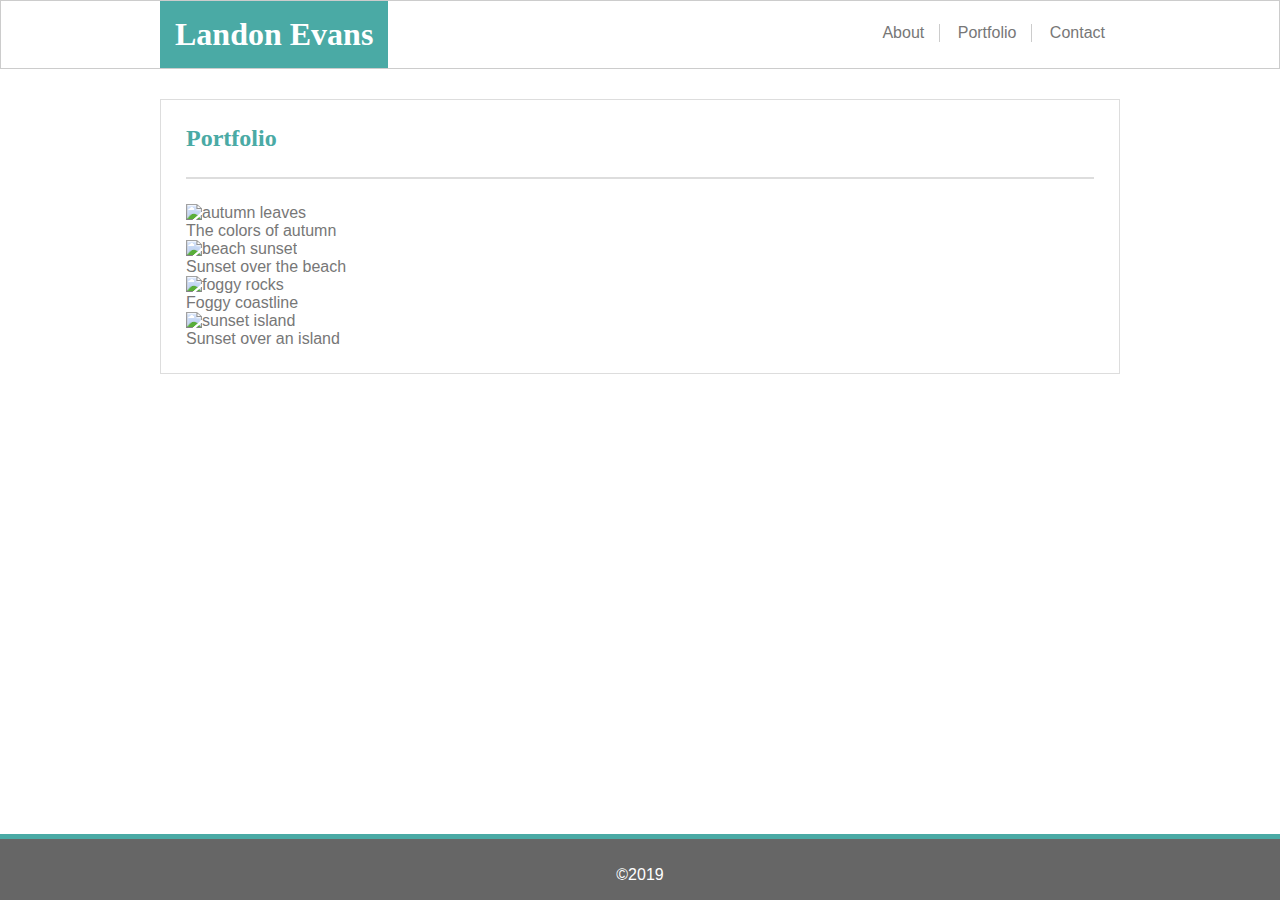
==== portfolio.html @ 7a613815 "finished stylling and building html docs" ====
<!DOCTYPE html>
<html lang="en">

<head>
    <meta charset="UTF-8">
    <meta name="viewport" content="width=device-width, initial-scale=1.0">
    <meta http-equiv="X-UA-Compatible" content="ie=edge">
    <title>Gallery</title>
    <link rel="stylesheet" href="assets/css/style.css">
    <link rel="stylesheet" href="assets/css/style3.css">
</head>

<body>
    <header>
        <div class="container">
            <div class="navigation">
                <a class="home-link" href='/'>
                    <h1>Landon Evans</h1>
                </a>
                <nav>
                    <a class="link" href="./index.html">About</a>
                    <a class="link" href="./portfolio.html">Portfolio</a>
                    <a class="link" href="./contact.html">Contact</a>
                </nav>
            </div>
        </div>
    </header>
    <section class="container section-container">
        <h2>Portfolio</h2>
        <div class="gallery-container">
            <div class="gallery">
                <a target="_blank" href="./assets/images/autumn-leaves.jpg">
                    <img src="./assets/images/autumn-leaves.jpg" alt="autumn leaves" width="600" height="400">
                </a>
                <div class="desc">The colors of autumn</div>
            </div>

            <div class="gallery">
                <a target="_blank" href="./assets/images/beach-sunset.jpg">
                    <img src="./assets/images/beach-sunset.jpg" alt="beach sunset" width="600" height="400">
                </a>
                <div class="desc">Sunset over the beach</div>
            </div>

            <div class="gallery">
                <a target="_blank" href="./assets/images/foggy-rocks.jpg">
                    <img src="./assets/images/foggy-rocks.jpg" alt="foggy rocks" width="600" height="400">
                </a>
                <div class="desc">Foggy coastline</div>
            </div>

            <div class="gallery">
                <a target="_blank" href="./assets/images/sunset-island.jpg">
                    <img src="./assets/images/sunset-island.jpg" alt="sunset island" width="600" height="400">
                </a>
                <div class="desc">Sunset over an island</div>
            </div>
            <div class="clearfix"></div>
        </div>
    </section>
    <footer>
        <div class="copyright">&copy;2019</div>
    </footer>
</body>

</html>
---- assets/css/style.css ----
* {
    margin: 0px;
    box-sizing: border-box;
    text-rendering: optimizeLegibility;
    -webkit-font-smoothing: antialiased;
    -moz-osx-font-smoothing: grayscale;
    font-kerning: auto;
    font-family: 'Arial', 'Helvetica Neue', Helvetica, sans-serif;
    color: #777777;
  }
  html, body {
    margin: 0;
    background-image: url('../images/paper_fibers.png');
  }
  h1, h2, h3, h4, h5, h6 {
    font-family: 'Georgia', Times, Times New Roman, serif;
    color: #4aaaa5;
  }
  a {
    outline: none;
    text-decoration: none;
  }
  p + p {
    margin-top: .75em;
  }
  .clearfix {
    clear: both;
  }
  
  
  header {
    background: white;
    border: 1px solid #ccc;
  }
  .container {
    max-width: 960px;
    margin: 0 auto;
  }
  .home-link{
    background-color: #4aaaa5;
    padding: 15px;
  }
  .home-link h1 {
    color: #fff;
    font-size: 32px;
  }
  .navigation {
    display: flex;
    justify-content: space-between;
  }
  .navigation .link {
    display: inline-block;
    margin: 23px 0;
    padding: 0 15px 0 13px;
    border-right: 1px solid #ccc;
  }
  .navigation .link:last-child {
    border: none;
  }
  
  
  
  .section-container {
    margin-top: 30px;
    background-color: #fff;
    border: 1px solid #ddd;
    padding: 25px;
  }
  .section-container h2 {
    display: block;
    padding-bottom: 25px;
    margin-bottom: 25px;
    border-bottom: 2px solid #ddd;
  }
  .At-the-Beach {
    float: left;
    padding: 0 15px 5px 0;
  }
  .me img{
    width: 250px;
    max-width: 100%;
    height: auto;
  }
  
  
  footer {
    position: relative;
    text-align: center;
    padding: 2em 0 1em;
    background-color: #666;
  
    position: fixed;
    bottom: 0;
    left: 0;
    right: 0;
  }
  .copyright {
    display: inline-block;
    margin: 0 auto;
    color: #fff;
  }
  footer::before {
    content: '';
    position: absolute;
    background-color: #4aaaa5;
    height: 5px;
    top: 0;
    left: 0;
    right: 0;
  }
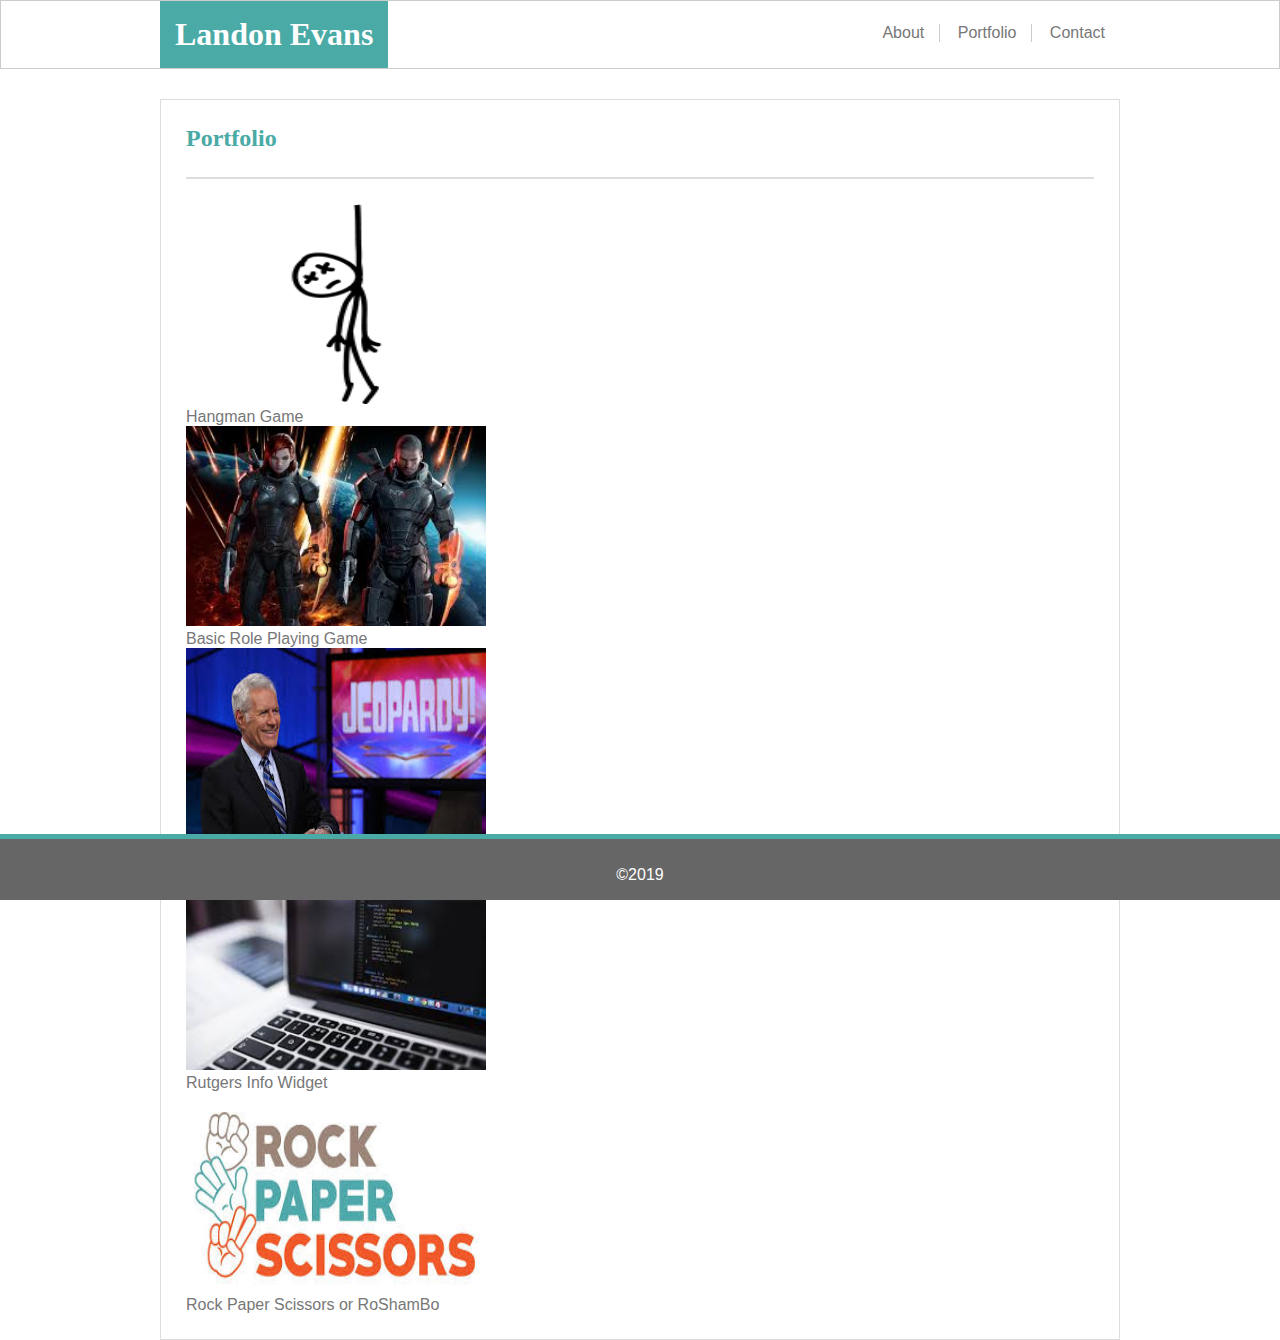
==== commit 3c7f6964: "added to portfolio images" ====
--- a/portfolio.html
+++ b/portfolio.html
@@ -29,34 +29,39 @@
         <h2>Portfolio</h2>
         <div class="gallery-container">
             <div class="gallery">
-                <a target="_blank" href="./assets/images/autumn-leaves.jpg">
-                    <img src="./assets/images/autumn-leaves.jpg" alt="autumn leaves" width="600" height="400">
+                <a target="_blank" href="./assets/images/hangman.png">
+                    <img src="./assets/images/hangman.png" alt="Hangman" width="300" height="200">
                 </a>
-                <div class="desc">The colors of autumn</div>
+                <div class="desc">Hangman Game</div>
             </div>
 
             <div class="gallery">
-                <a target="_blank" href="./assets/images/beach-sunset.jpg">
-                    <img src="./assets/images/beach-sunset.jpg" alt="beach sunset" width="600" height="400">
+                <a target="_blank" href="./assets/images/RPG.jpg">
+                    <img src="./assets/images/RPG.jpg" alt="RPG game" width="300" height="200">
                 </a>
-                <div class="desc">Sunset over the beach</div>
+                <div class="desc">Basic Role Playing Game</div>
             </div>
 
             <div class="gallery">
-                <a target="_blank" href="./assets/images/foggy-rocks.jpg">
-                    <img src="./assets/images/foggy-rocks.jpg" alt="foggy rocks" width="600" height="400">
+                <a target="_blank" href="./assets/images/Trivia.jpg">
+                    <img src="./assets/images/Trivia.jpg" alt="Trivia Game" width="300" height="200">
                 </a>
-                <div class="desc">Foggy coastline</div>
+                <div class="desc">What is...a Trivia Game</div>
             </div>
 
             <div class="gallery">
-                <a target="_blank" href="./assets/images/sunset-island.jpg">
-                    <img src="./assets/images/sunset-island.jpg" alt="sunset island" width="600" height="400">
+                <a target="_blank" href="./assets/images/Rutgers.jpg">
+                    <img src="./assets/images/Rutgers.jpg" alt="Rutgers Info Widget" width="300" height="200">
                 </a>
-                <div class="desc">Sunset over an island</div>
-            </div>
-            <div class="clearfix"></div>
-        </div>
+                <div class="desc">Rutgers Info Widget</div>
+
+                <div class="gallery">
+                    <a target="_blank" href="./assets/images/Roshambo.jpg">
+                        <img src="./assets/images/Roshambo.jpg" alt="Rock Paper Scissors" width="300" height="200">
+                    </a>
+                    <div class="desc">Rock Paper Scissors or RoShamBo</div>
+                    <div class="clearfix" style="align-self: auto"></div>
+                </div>
     </section>
     <footer>
         <div class="copyright">&copy;2019</div>
